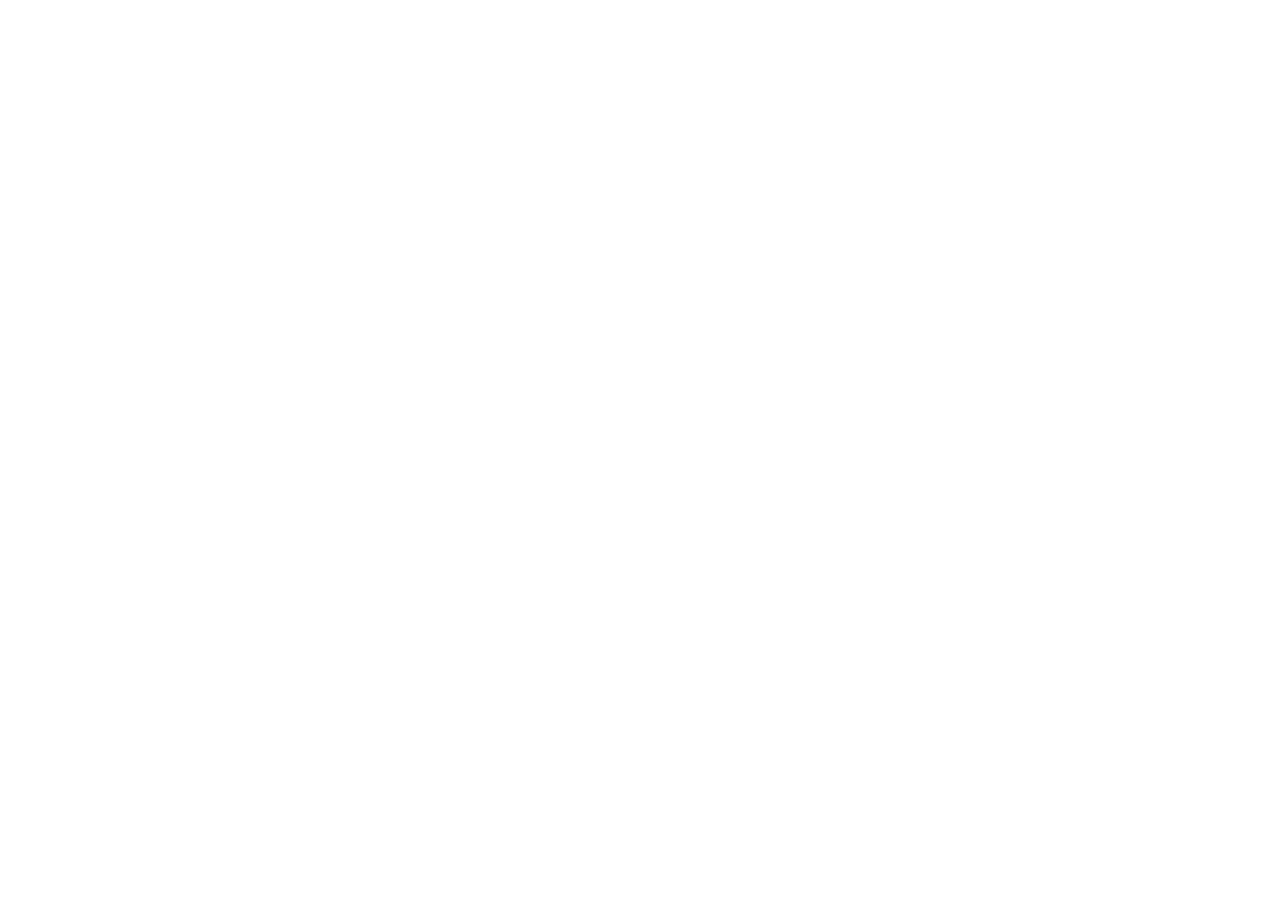
==== contact.html @ 850e48da "this is updated with proper html" ====
<!DOCTYPE html>
<html lang="en">
<head>
    <meta charset="UTF-8">
    <meta name="viewport" content="width=device-width, initial-scale=1.0">
    <meta http-equiv="X-UA-Compatible" content="ie=edge">
    <title>Document</title>
</head>
<body>
    
</body>
</html>
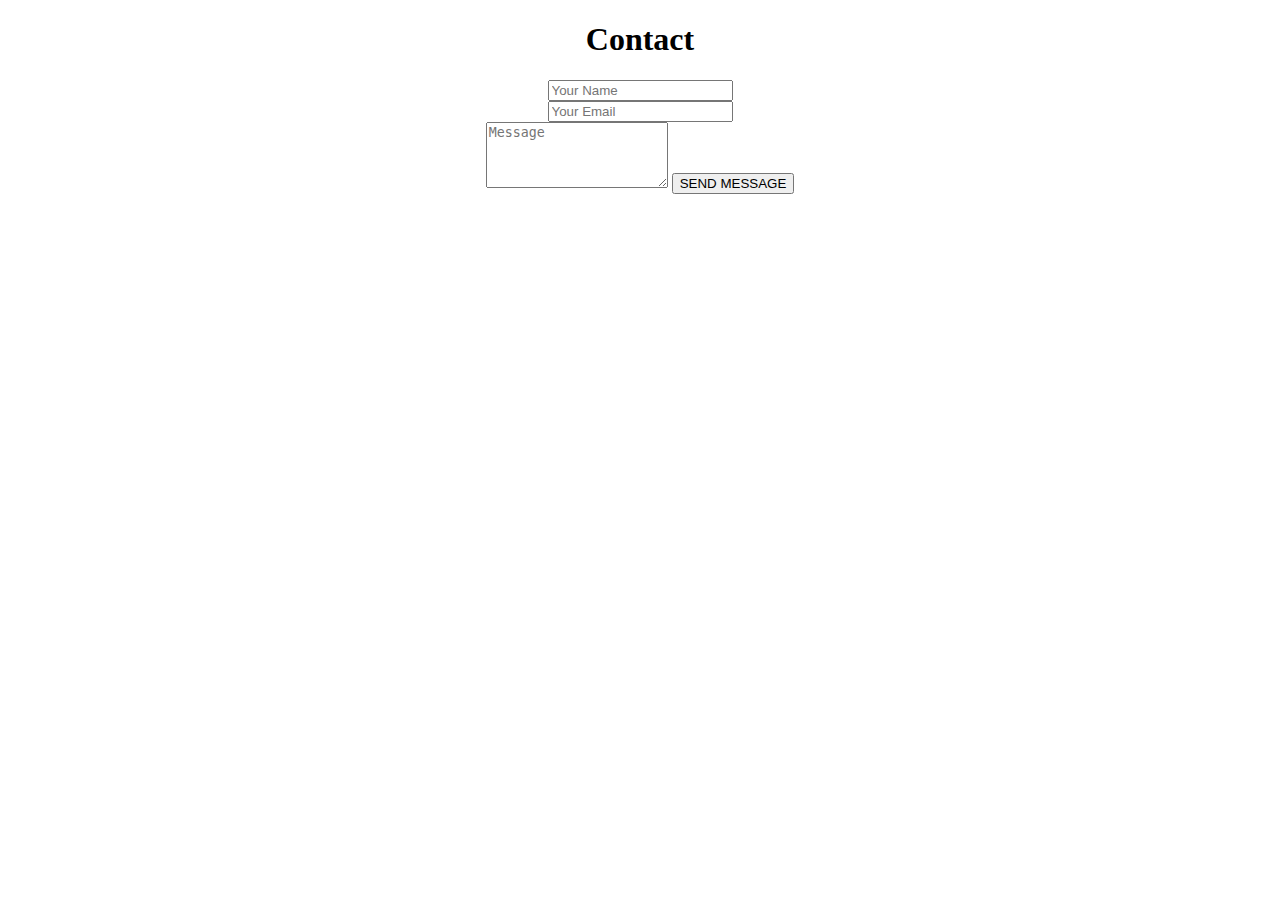
==== commit 54f6adab: "almost done" ====
--- a/contact.html
+++ b/contact.html
@@ -4,9 +4,38 @@
     <meta charset="UTF-8">
     <meta name="viewport" content="width=device-width, initial-scale=1.0">
     <meta http-equiv="X-UA-Compatible" content="ie=edge">
-    <title>Document</title>
+    <title>Contact Form</title>
+    <link rel="stylesheet" type="text/css" href="contactstyle.css">
 </head>
 <body>
+   
+    <div class="contact-title">
+        
+        <h1>Contact</h1>
+        
+    </div>
+
+    <div class="contact-form">
+
+        <form id="contact-form" method="post" action="">
+           
+            <input name="name" type="text" class="form-control" placeholder="Your Name" required><br>
+
+            <input name="email" type="email" class="form-control" placeholder="Your Email" required><br>
+
+            <textarea name="message" class="form-control" placeholder="Message" rows="4" required></textarea>
+
+            <input type="submit" class="form-control submit" value="SEND MESSAGE">
+
+
+
+
+
+        </form>
+    </div>
     
+
+
+
 </body>
 </html>--- a/contactstyle.css
+++ b/contactstyle.css
@@ -0,0 +1,6 @@
+body{
+    margin:0;
+    padding:0;
+    text-align: center;
+    background-color: white;
+}